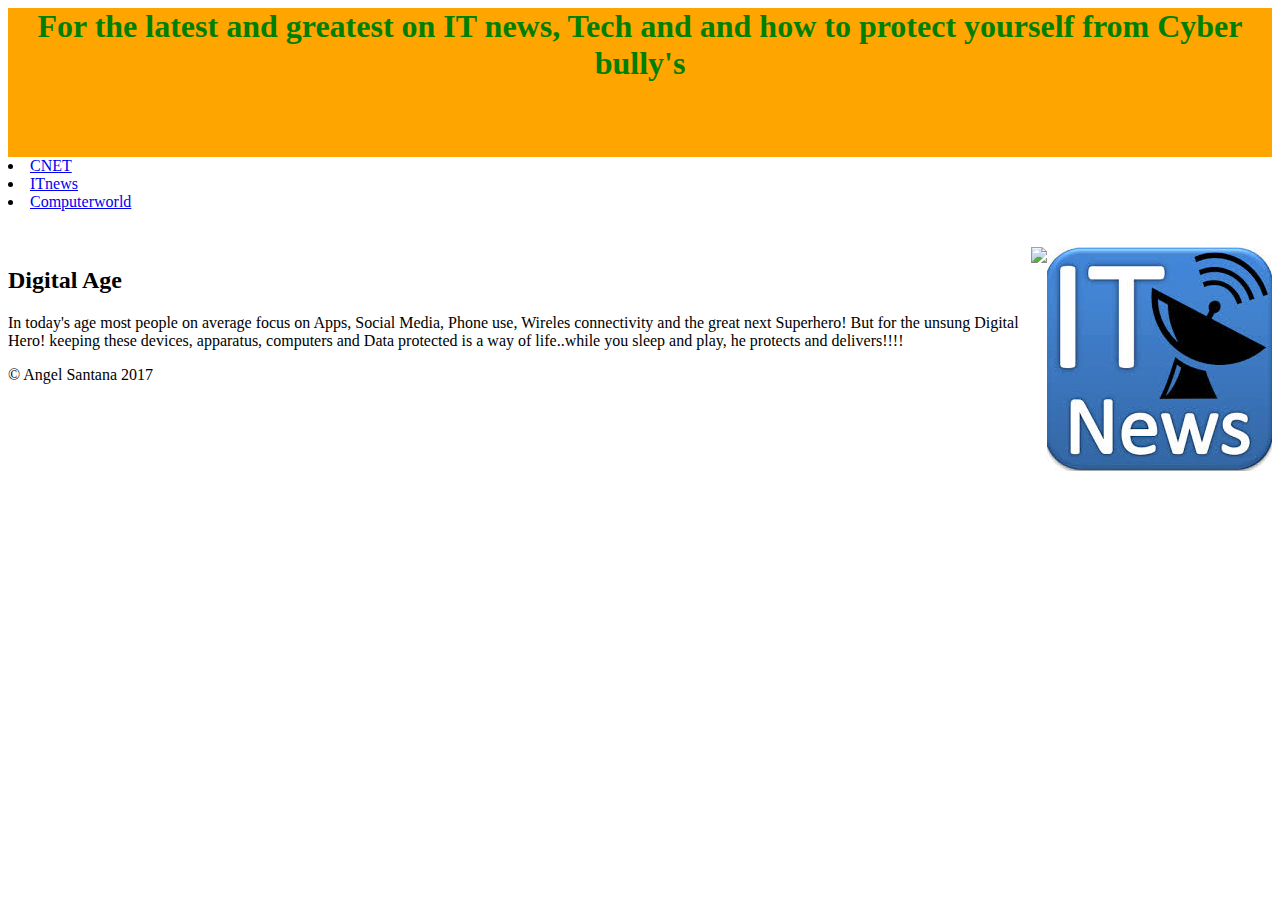
==== about.html @ 796894db "first commit" ====
<html>
<head>
<title> IT News </title>
</head>
<body>
  <header>
            <h1> For the latest and greatest on IT news, Tech and and how to protect yourself from Cyber bully's
</h1><link rel="stylesheet" type="text/css" href="style.css">

            <br />
<br />
<br />
        </header>

</body>
<nav>
  <url>
    <li><a href="http://www.cnet.com">CNET</a></url>
    <li><a href="http://www.itnews.com">ITnews</a></url>
    <li><a href="http://www.computerworld.com">Computerworld</a></url>
    </url>
      </nav>
      <br />
      <br />


<img src="[data-uri]">
<img src="https://encrypted-tbn2.gstatic.com/images?q=tbn:ANd9GcQkBMUg4LbcYCWuSkE677XFXUQDNfOYDwbBtitePPQSCSpjnQeW">
<h2> Digital Age </h2>

<p> In today's age most people on average focus on Apps, Social Media, Phone use, Wireles connectivity and the great next Superhero! But for the unsung Digital Hero! keeping these devices, apparatus, computers and Data protected is a way of life..while you sleep and play, he protects and delivers!!!!</p>
<footer>&#169 Angel Santana 2017</footer>




        </html>




















</html>
---- style.css ----
header {
  color:green;
  background-color:orange;
  text-align:center;
  fontsize:10px;
  display:block;
}
img {
    float: right;
}
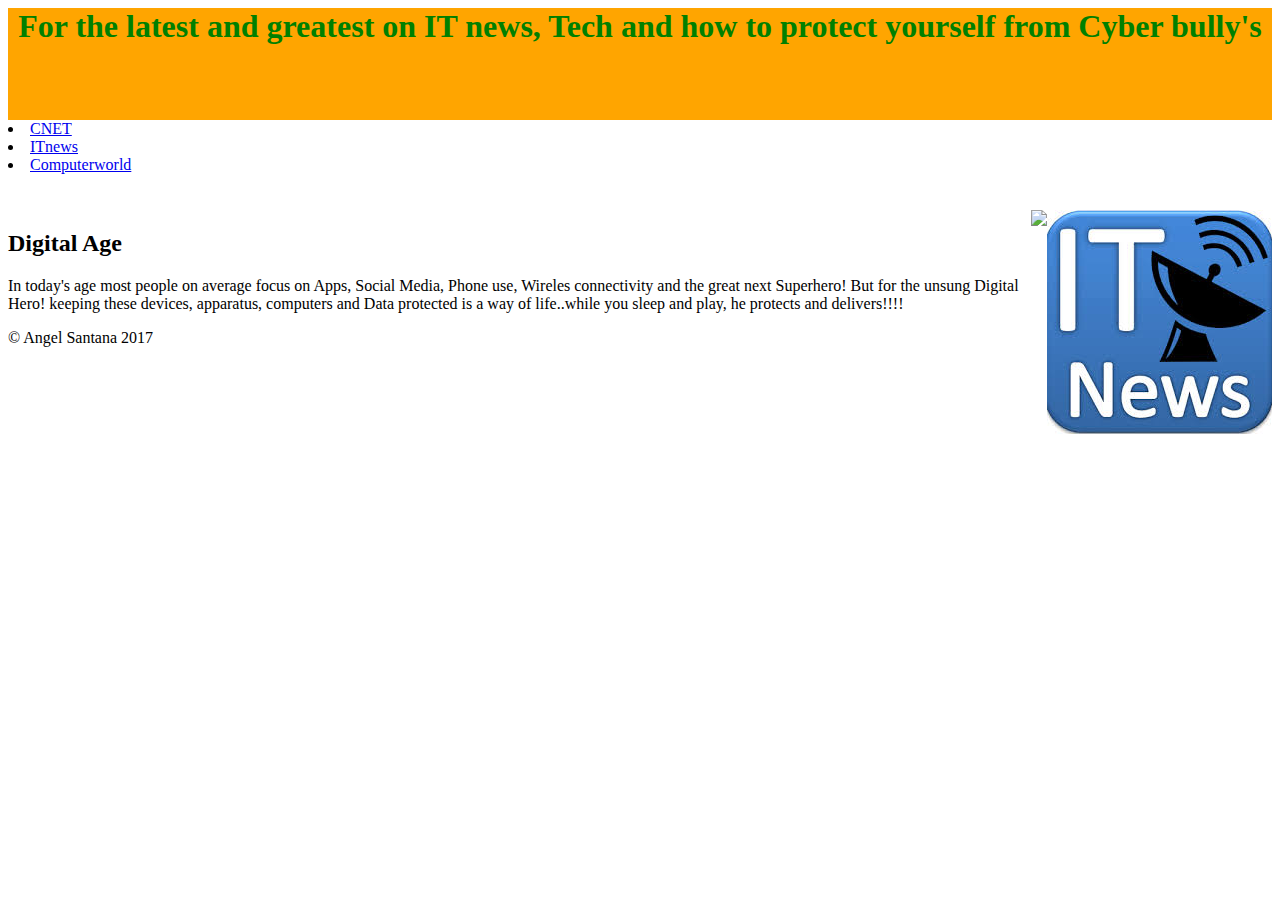
==== commit 82bbdc9d: "Update about.html" ====
--- a/about.html
+++ b/about.html
@@ -4,7 +4,7 @@
 </head>
 <body>
   <header>
-            <h1> For the latest and greatest on IT news, Tech and and how to protect yourself from Cyber bully's
+            <h1> For the latest and greatest on IT news, Tech and how to protect yourself from Cyber bully's
 </h1><link rel="stylesheet" type="text/css" href="style.css">
 
             <br />
